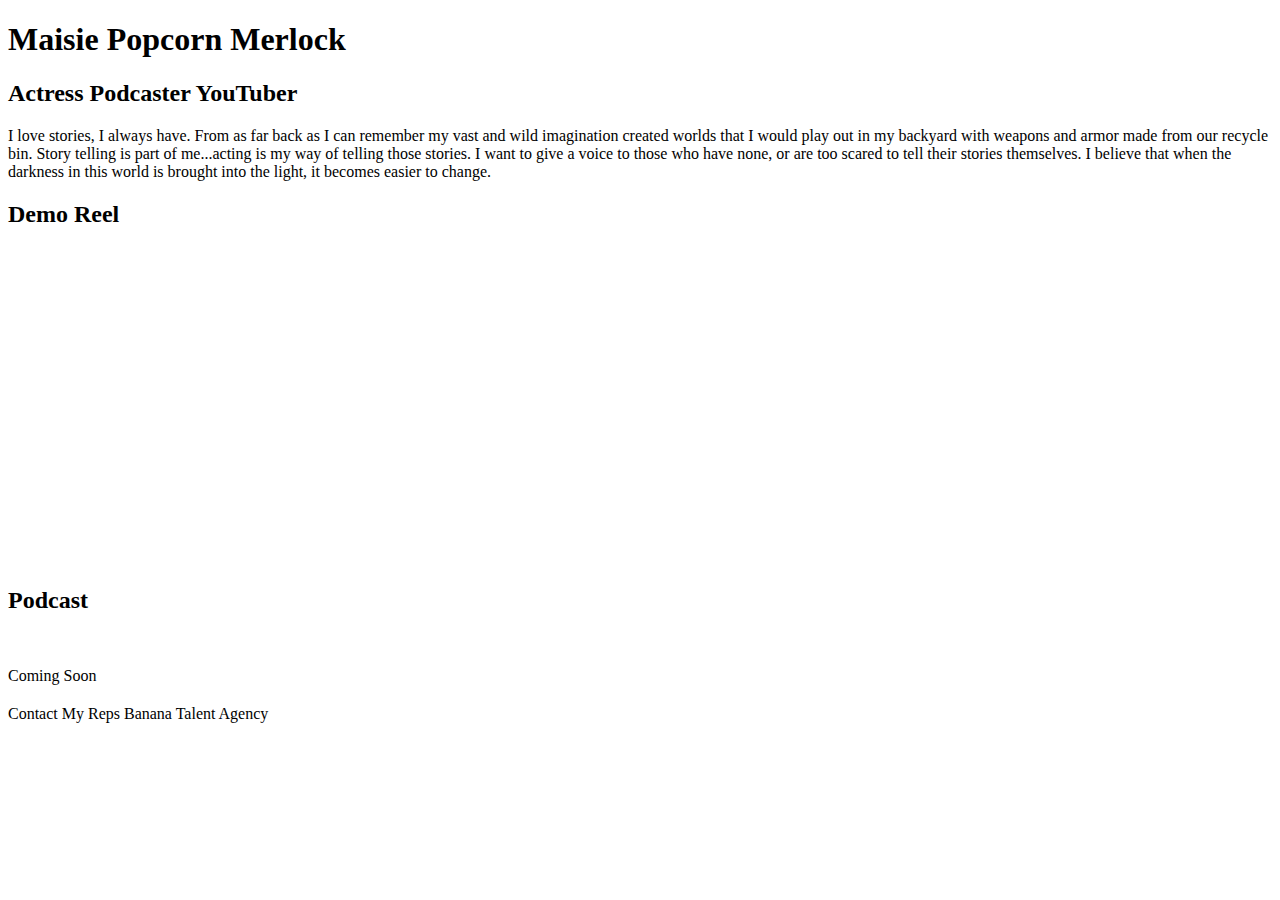
==== actordemo.html @ 0acc5858 "New Actor Page" ====
<!DOCTYPE html>
<html>
<head>
  <link href="stylemain.css" rel="stylesheet">
</head>
<body>
	<h1>Maisie Popcorn Merlock</h1>
		<h2>Actress Podcaster YouTuber</h2>
			<p>I love stories, I always have. From as far back as I can remember my vast and wild imagination created worlds that I would play out in my backyard with weapons and armor made from our recycle bin. Story telling is part of me...acting is my way of telling those stories. I want to give a voice to those who have none, or are too scared to tell their stories themselves. I believe that when the darkness in this world is brought into the light, it becomes easier to change. </p>
        <h2>Demo Reel</h2>
        <iframe width="560px" height="315px" src="https://www.youtube.com/watch?time_continue=1&v=GXEgFf_OOBI&feature=emb_logo" frameborder="0" allowfullscreen></iframe>
            <p></p>
        <h2>Podcast</h2>
            <img src="SCS PIC touched up.jpg" alt="">
            <p>Coming Soon</p>
        <h2></h2>
</body>
<footer>Contact My Reps Banana Talent Agency</footer>
</html>
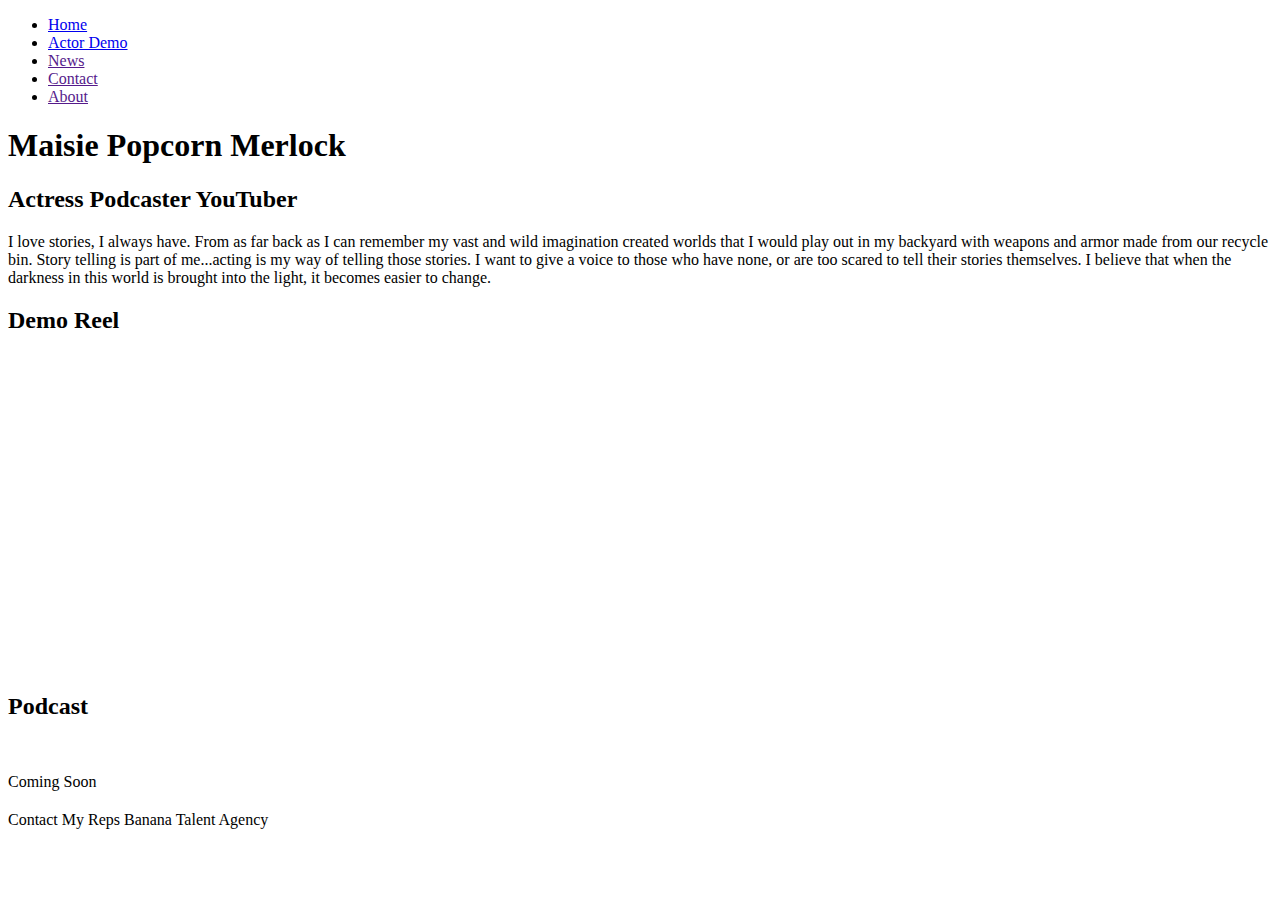
==== commit 8b7c6692: "Update Menu" ====
--- a/actordemo.html
+++ b/actordemo.html
@@ -4,6 +4,13 @@
   <link href="stylemain.css" rel="stylesheet">
 </head>
 <body>
+  <ul>
+		<li><a href="index.html">Home</a></li>
+		<li><a href="actordemo.html">Actor Demo</a></li>
+		<li><a href="">News</a></li>
+		<li><a href="">Contact</a></li>
+    <li><a href="">About</a></li>
+  </ul>
 	<h1>Maisie Popcorn Merlock</h1>
 		<h2>Actress Podcaster YouTuber</h2>
 			<p>I love stories, I always have. From as far back as I can remember my vast and wild imagination created worlds that I would play out in my backyard with weapons and armor made from our recycle bin. Story telling is part of me...acting is my way of telling those stories. I want to give a voice to those who have none, or are too scared to tell their stories themselves. I believe that when the darkness in this world is brought into the light, it becomes easier to change. </p>
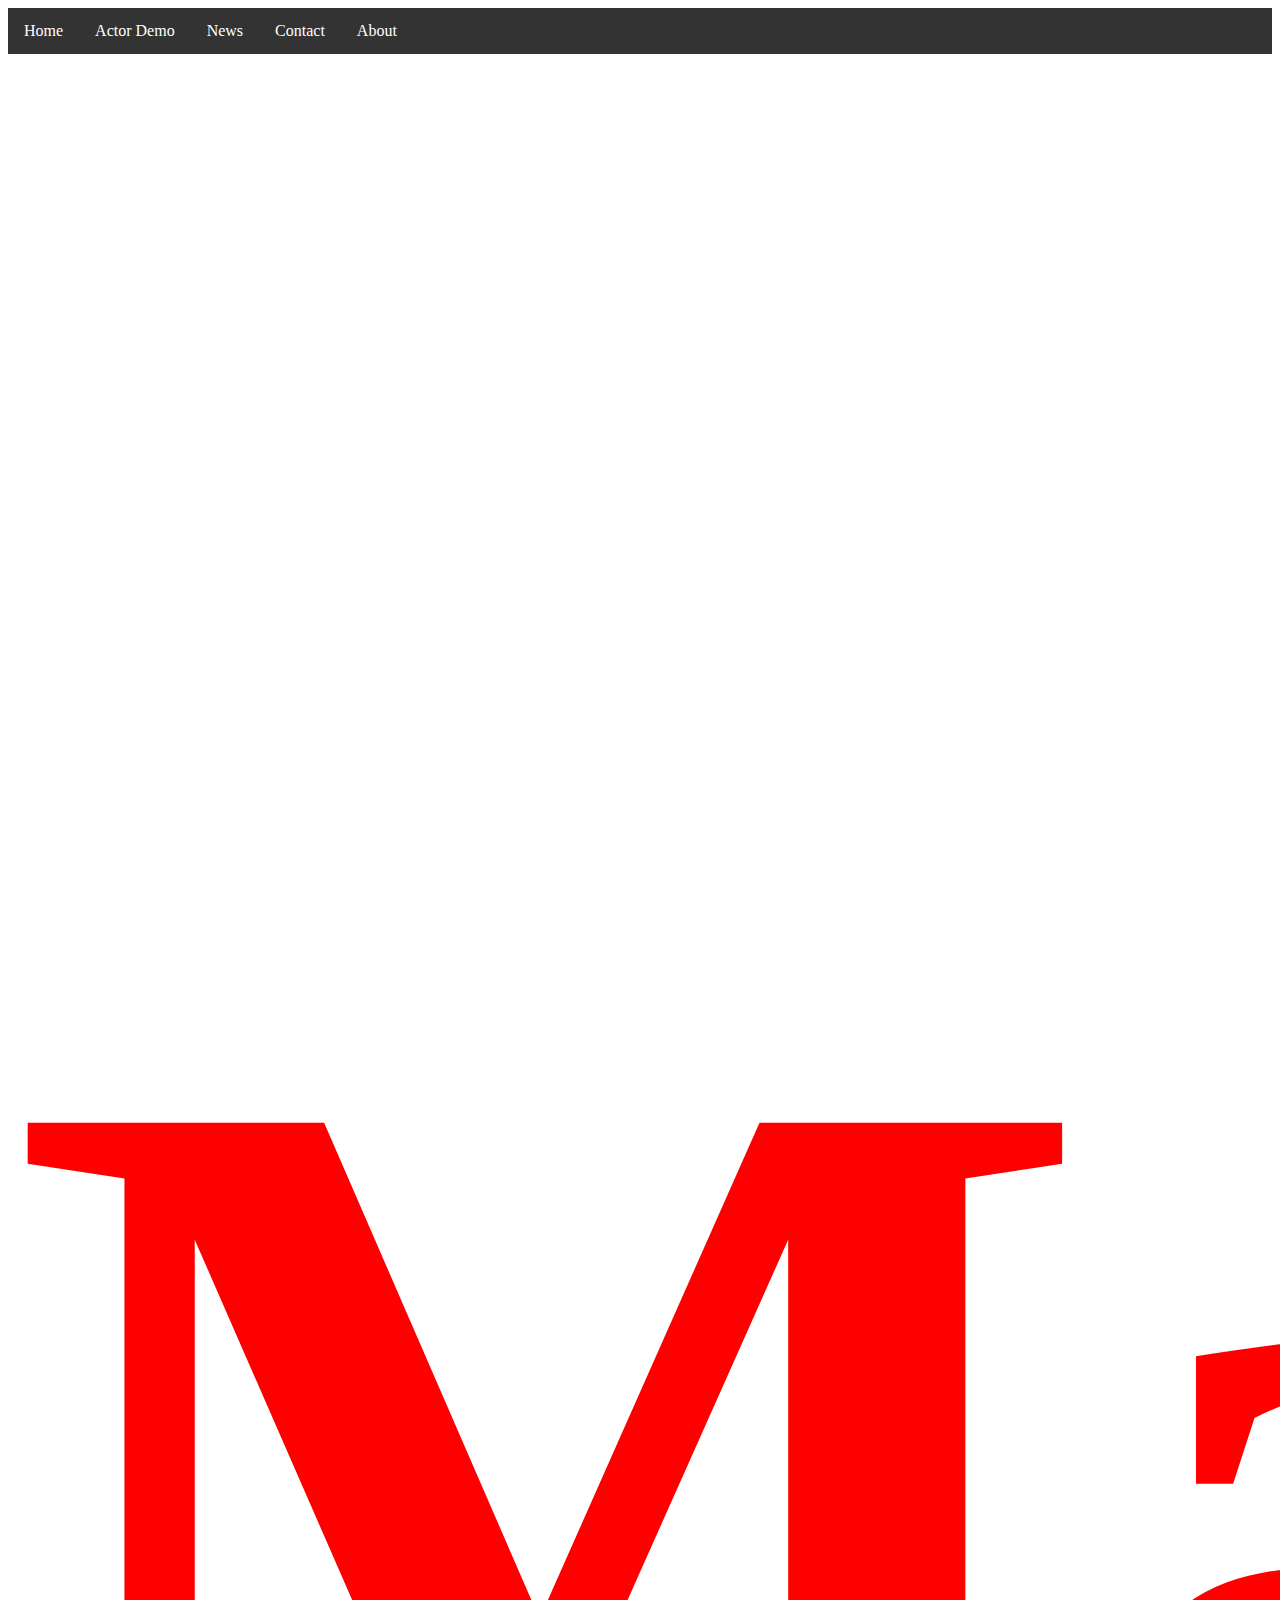
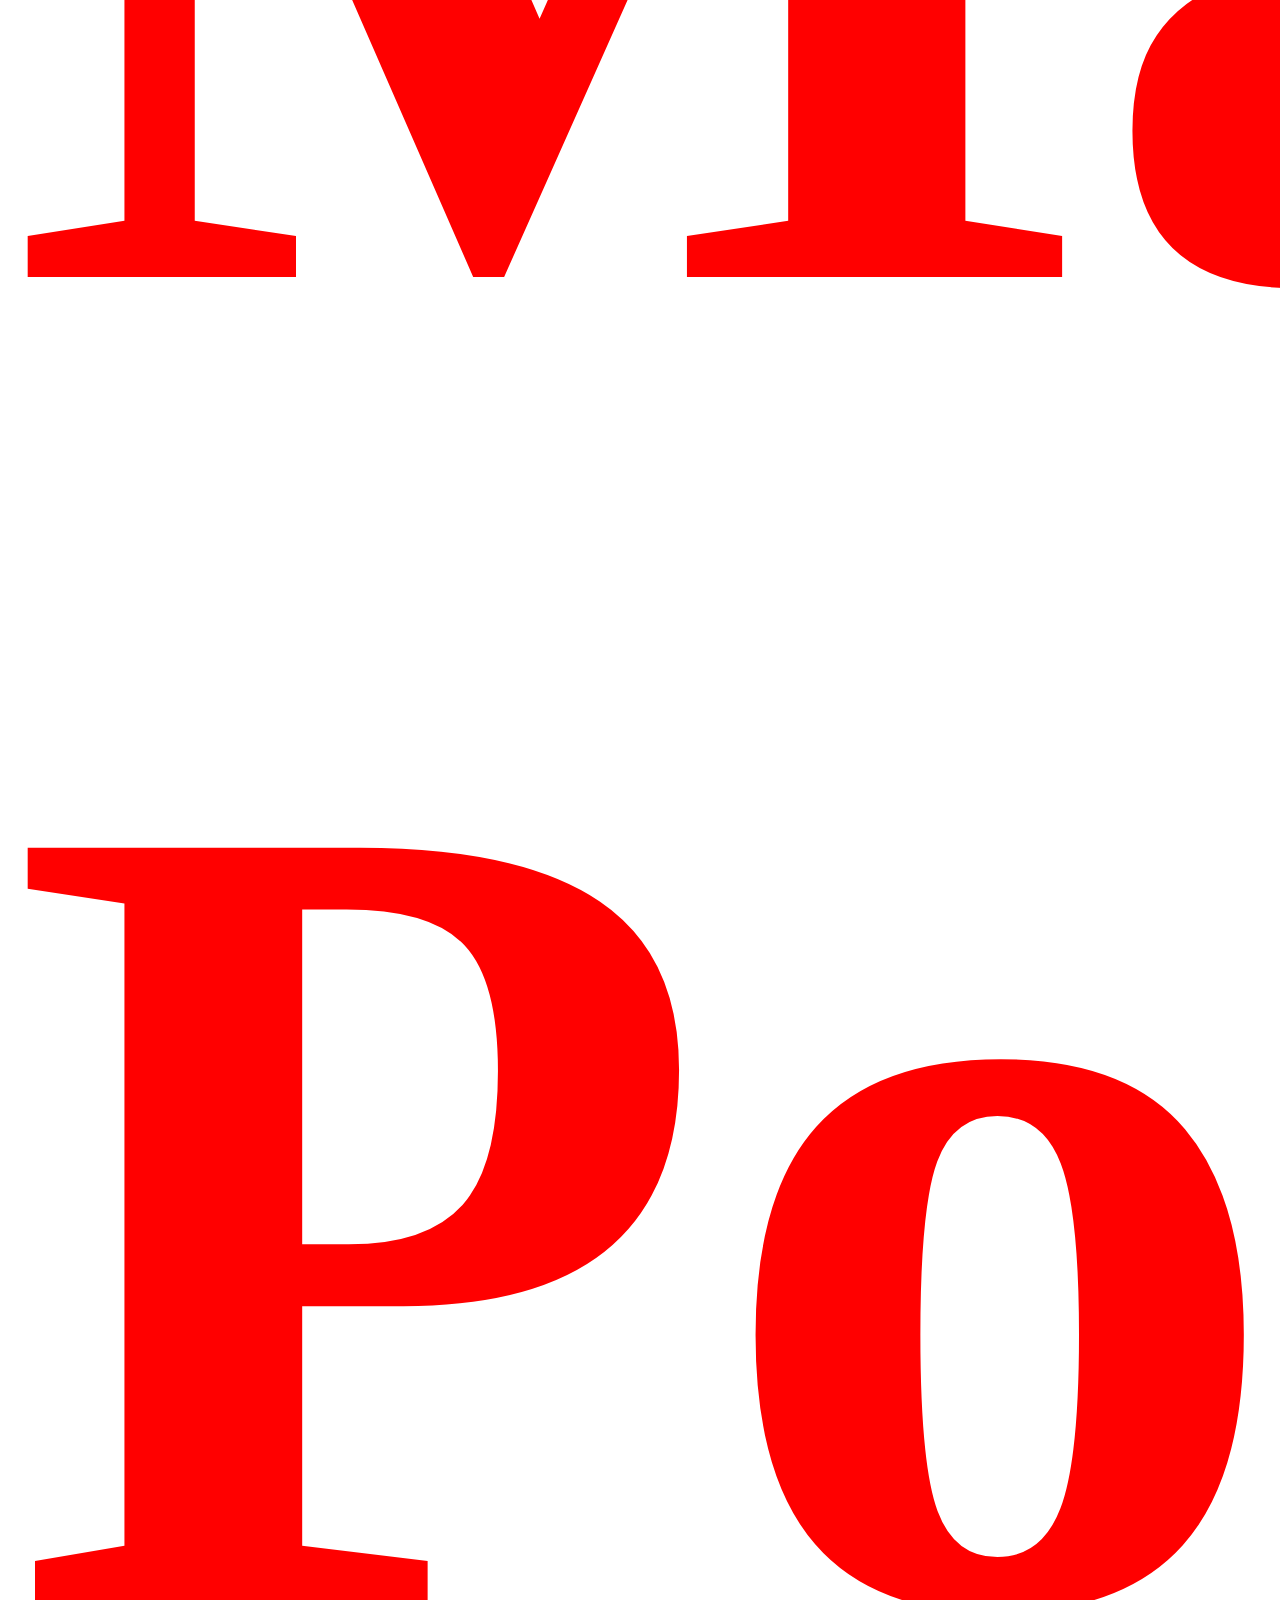
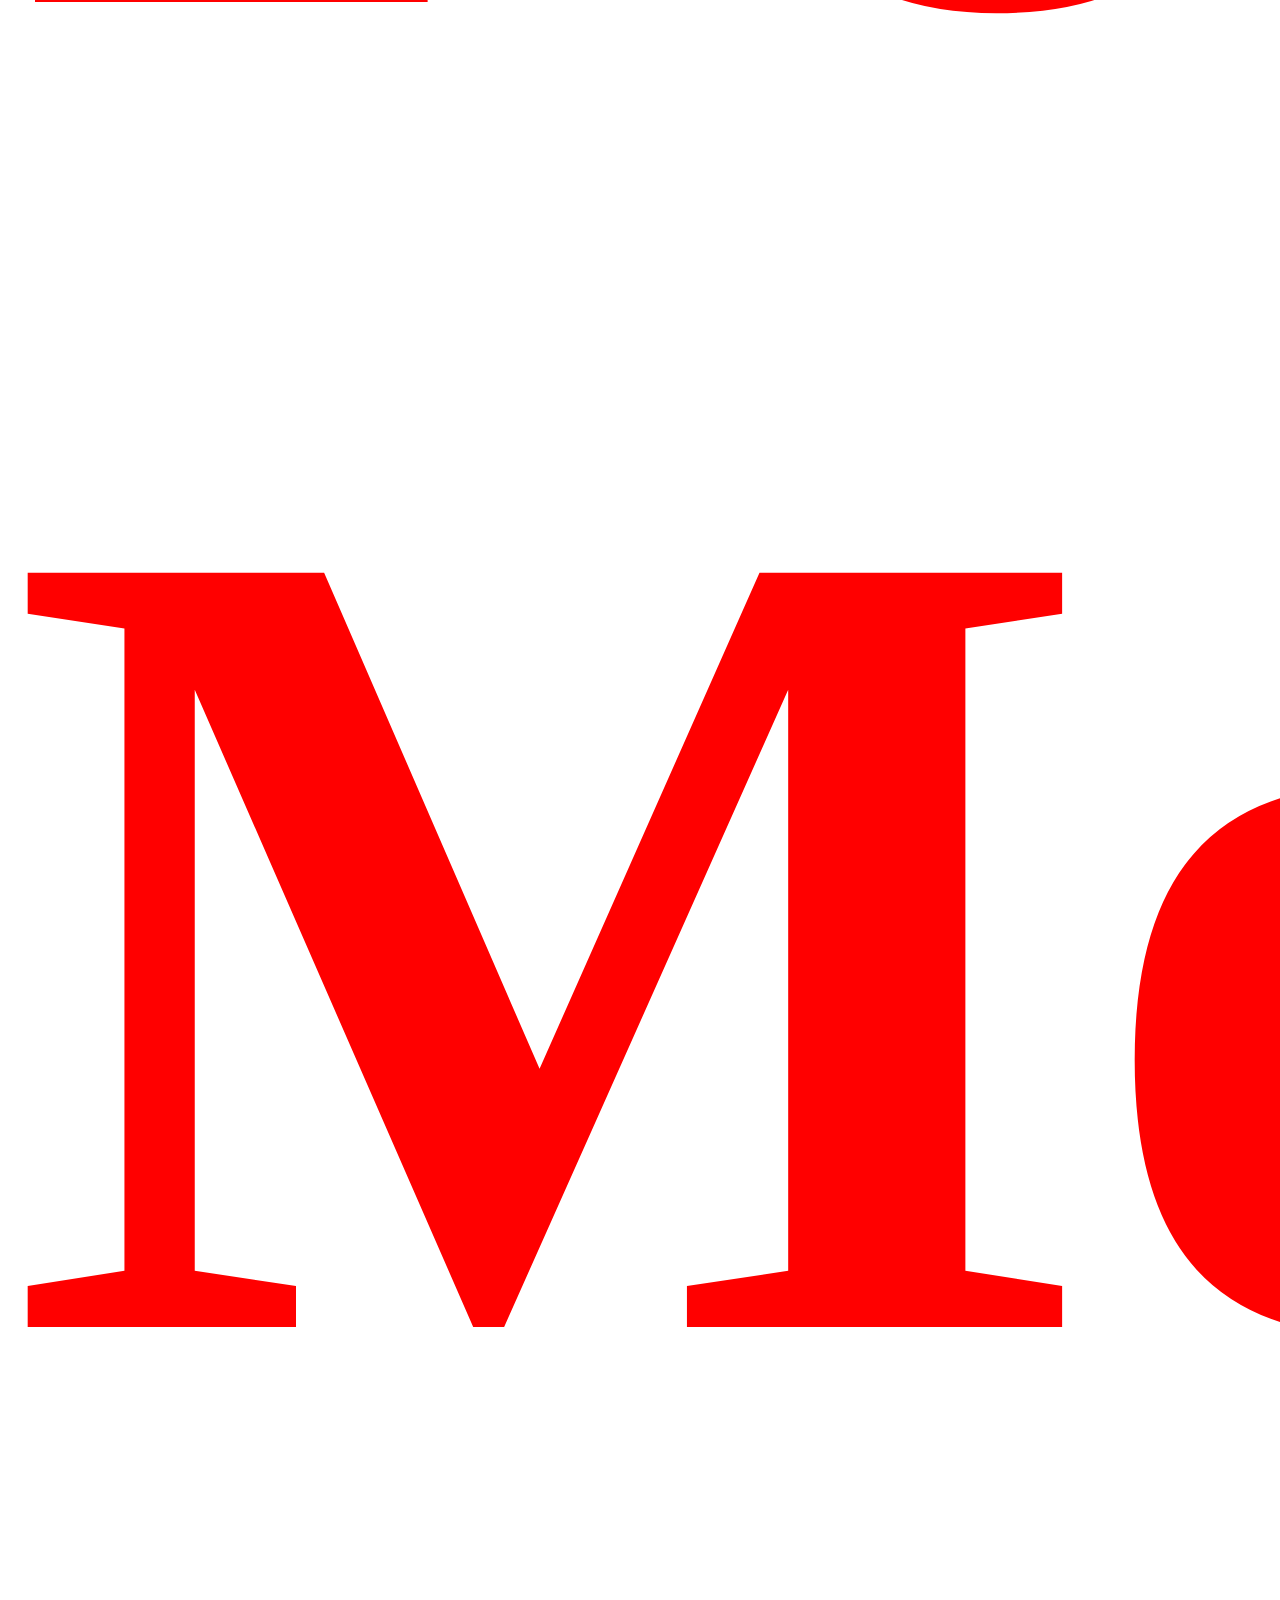
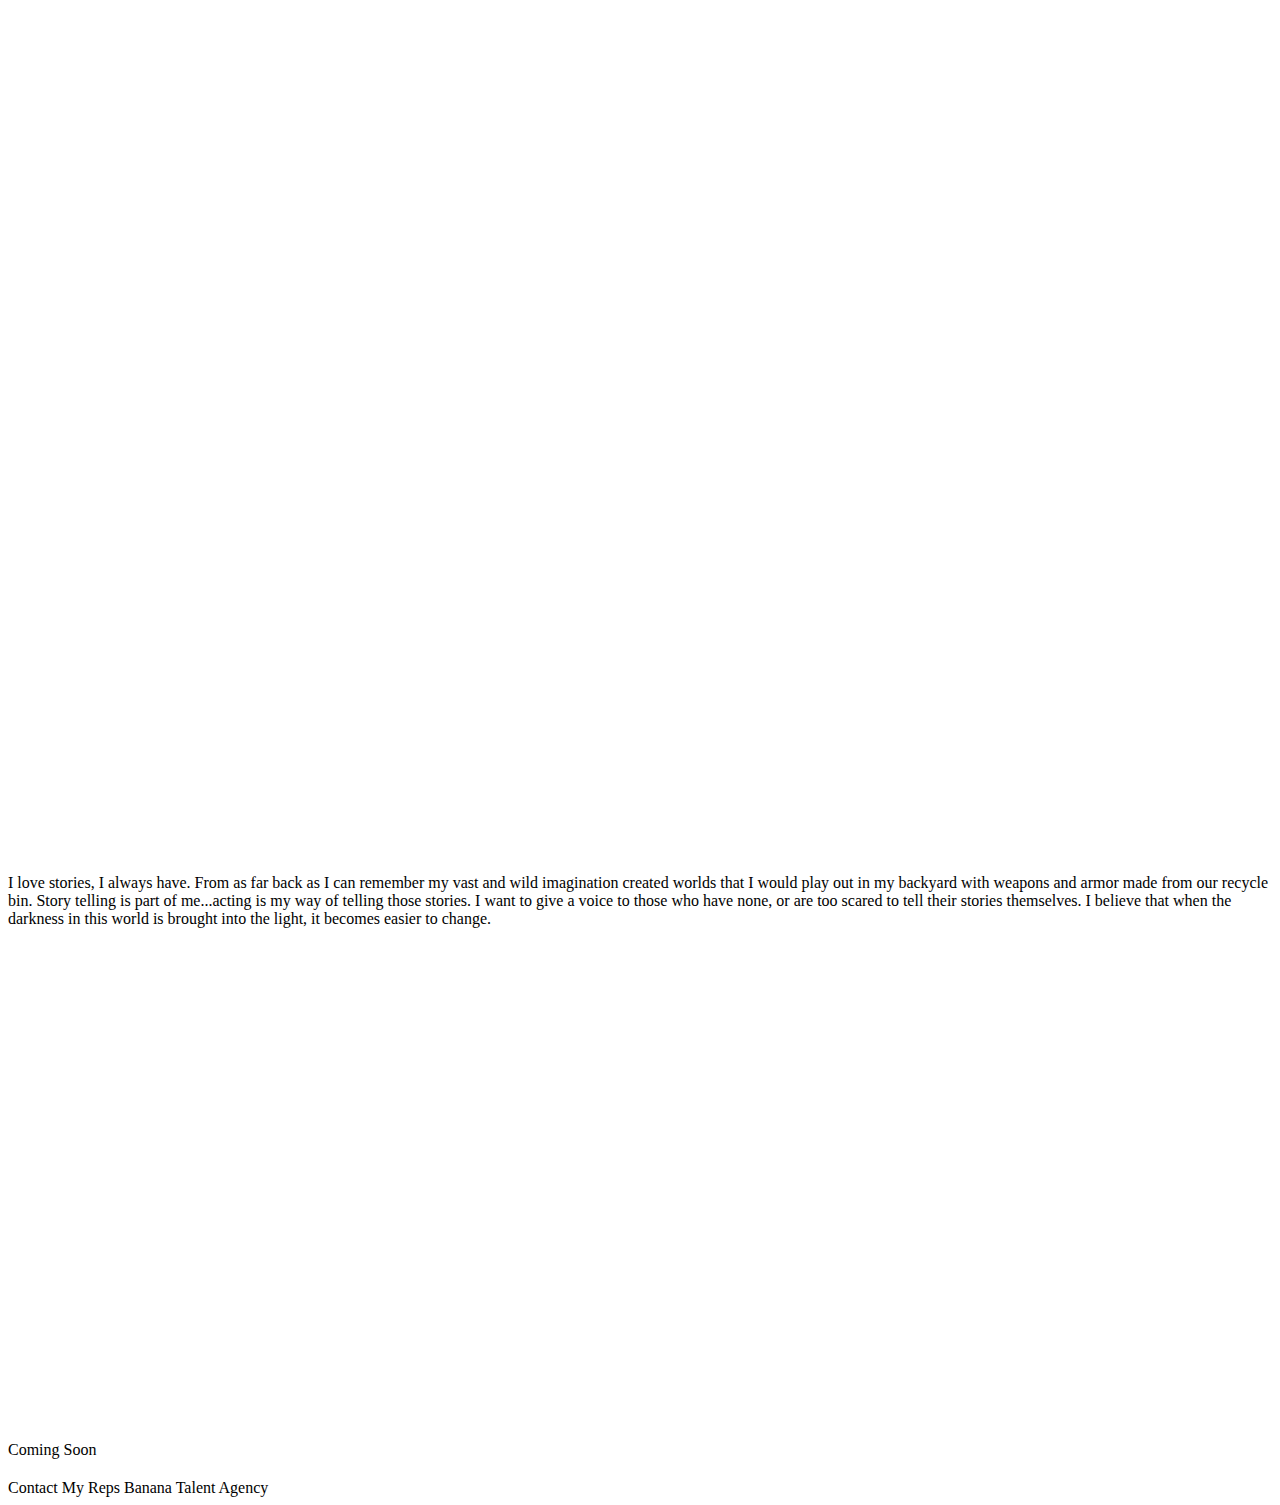
==== commit dfe0b9f2: "Putting Style In HTML" ====
--- a/actordemo.html
+++ b/actordemo.html
@@ -1,5 +1,40 @@
 <!DOCTYPE html>
 <html>
+<style>
+  ul {
+    list-style-type: none;
+    margin: 0;
+    padding: 0;
+    overflow: hidden;
+    background-color: #333;
+  }
+  
+  li {
+    float: left;
+  }
+  
+  li a {
+    display: block;
+    color: white;
+    text-align: center;
+    padding: 14px 16px;
+    text-decoration: none;
+  }
+  
+  li a:hover {
+    background-color: #111;
+  }
+h1 {
+    font-size: 72em;
+    color: red;
+    font-family: cursive;
+    text-align: center;
+}
+h2 {
+    margin-left: 80em;
+    margin-right: 80em;
+}
+</style>
 <head>
   <link href="stylemain.css" rel="stylesheet">
 </head>
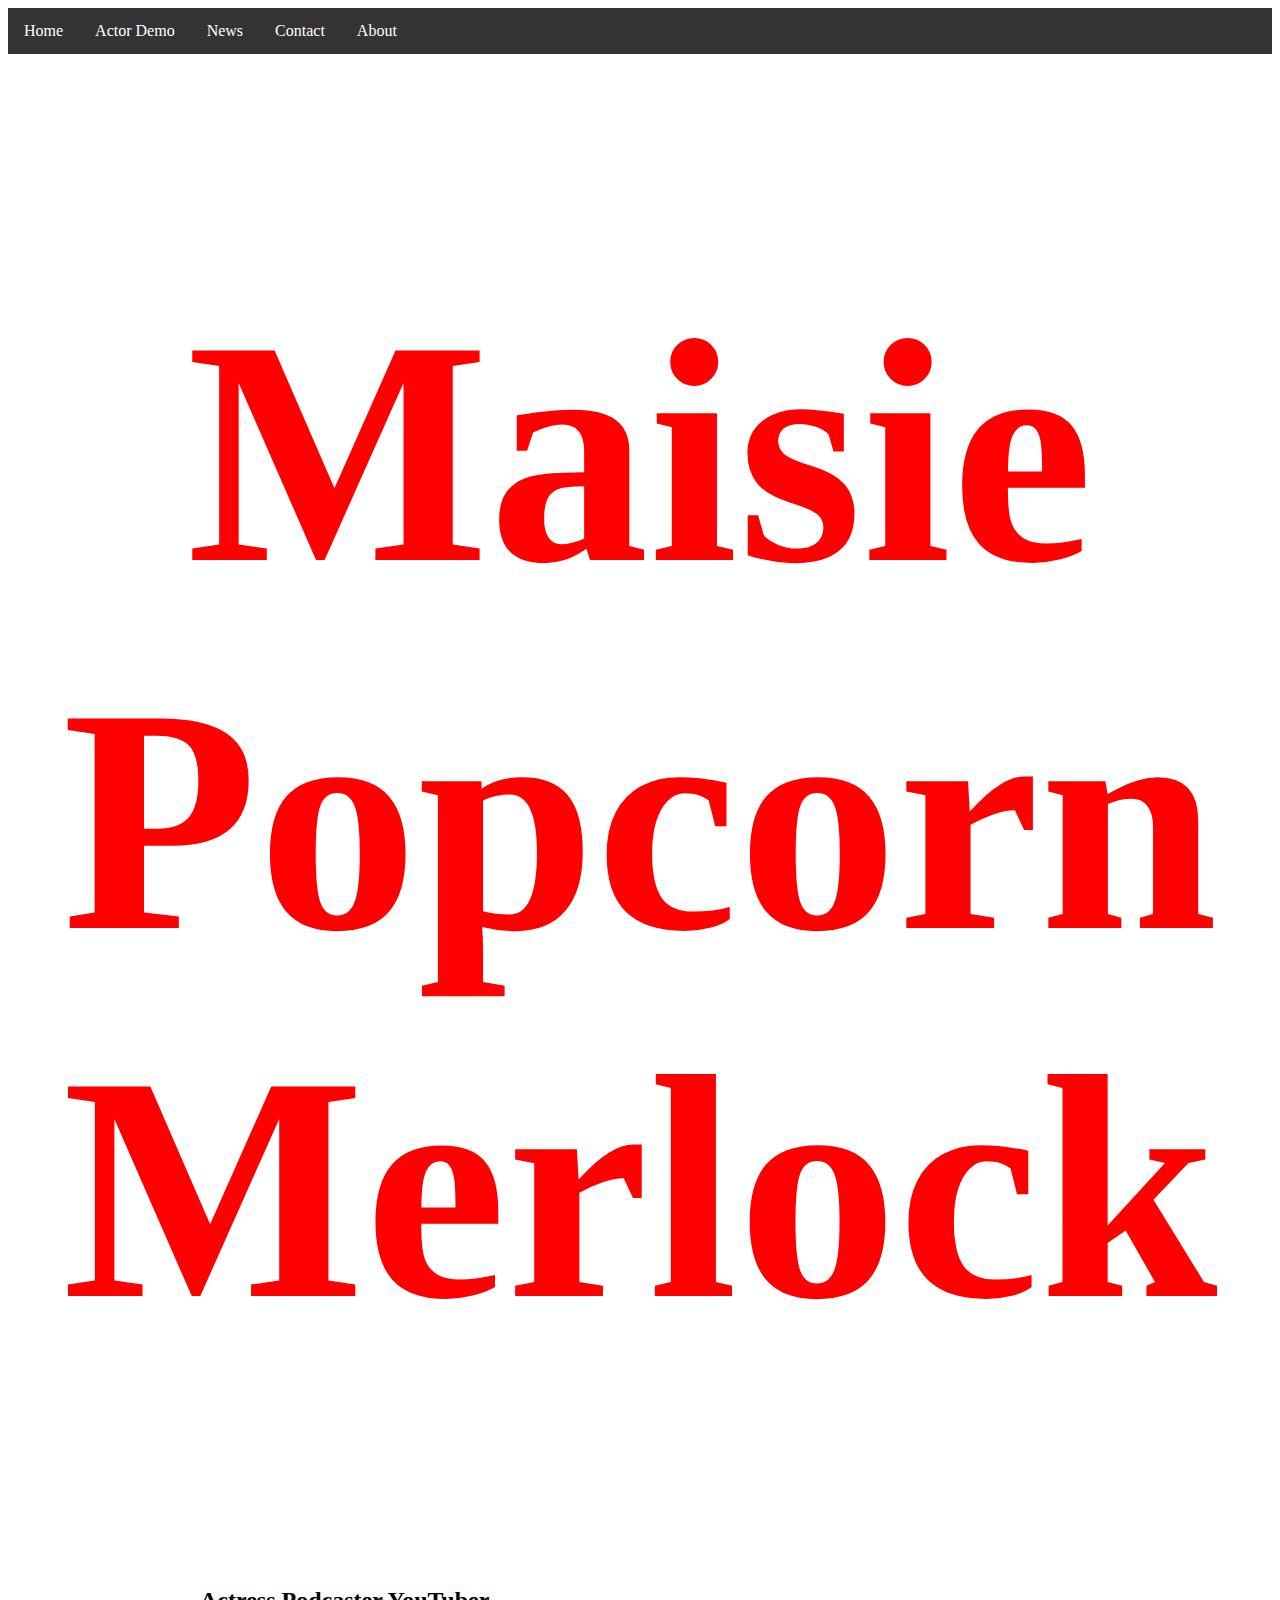
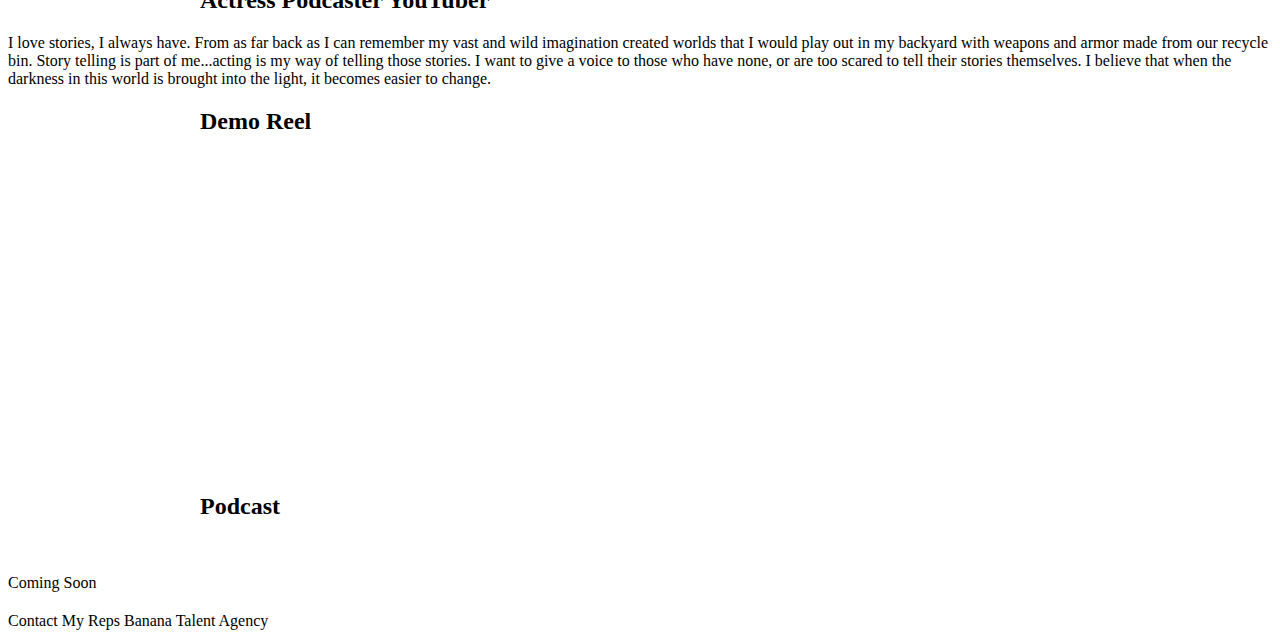
==== commit 0e642dac: "Fix Size" ====
--- a/actordemo.html
+++ b/actordemo.html
@@ -25,14 +25,14 @@
     background-color: #111;
   }
 h1 {
-    font-size: 72em;
+    font-size: 20em;
     color: red;
     font-family: cursive;
     text-align: center;
 }
 h2 {
-    margin-left: 80em;
-    margin-right: 80em;
+    margin-left: 8em;
+    margin-right: 8em;
 }
 </style>
 <head>
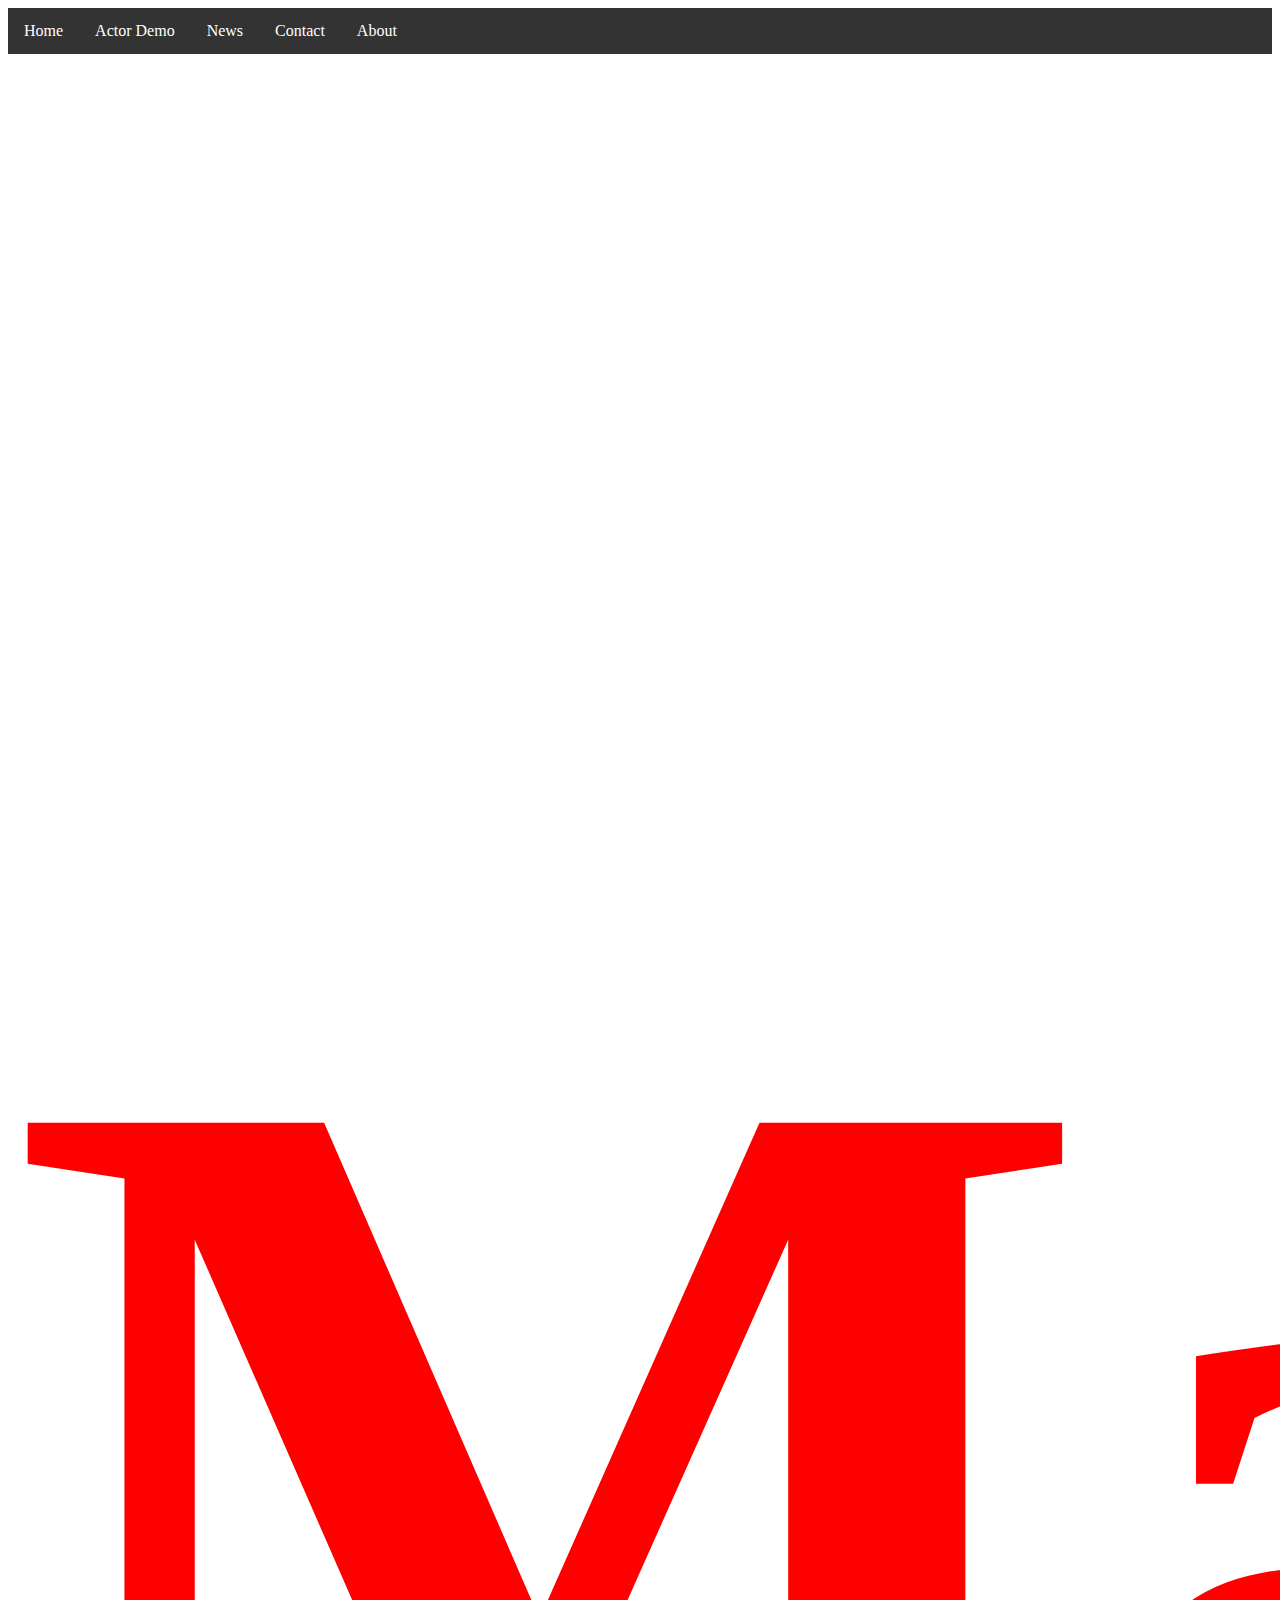
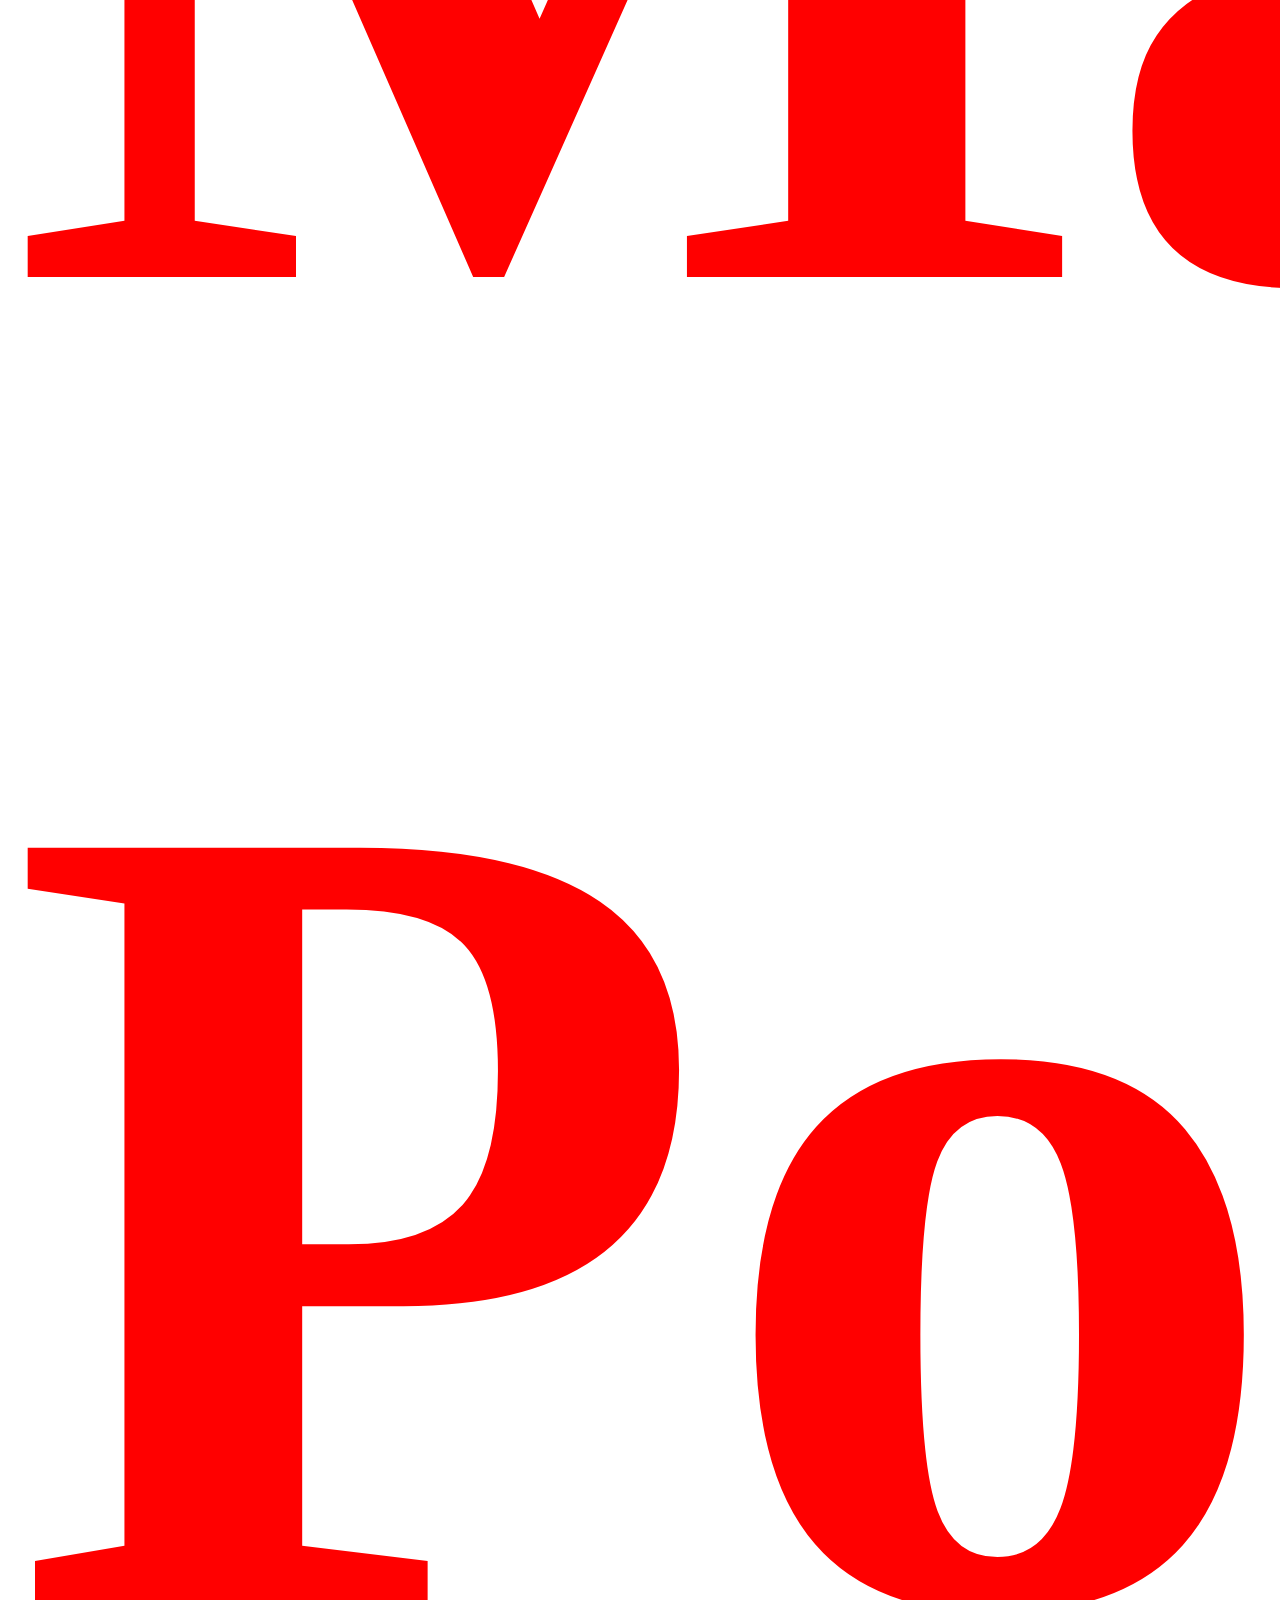
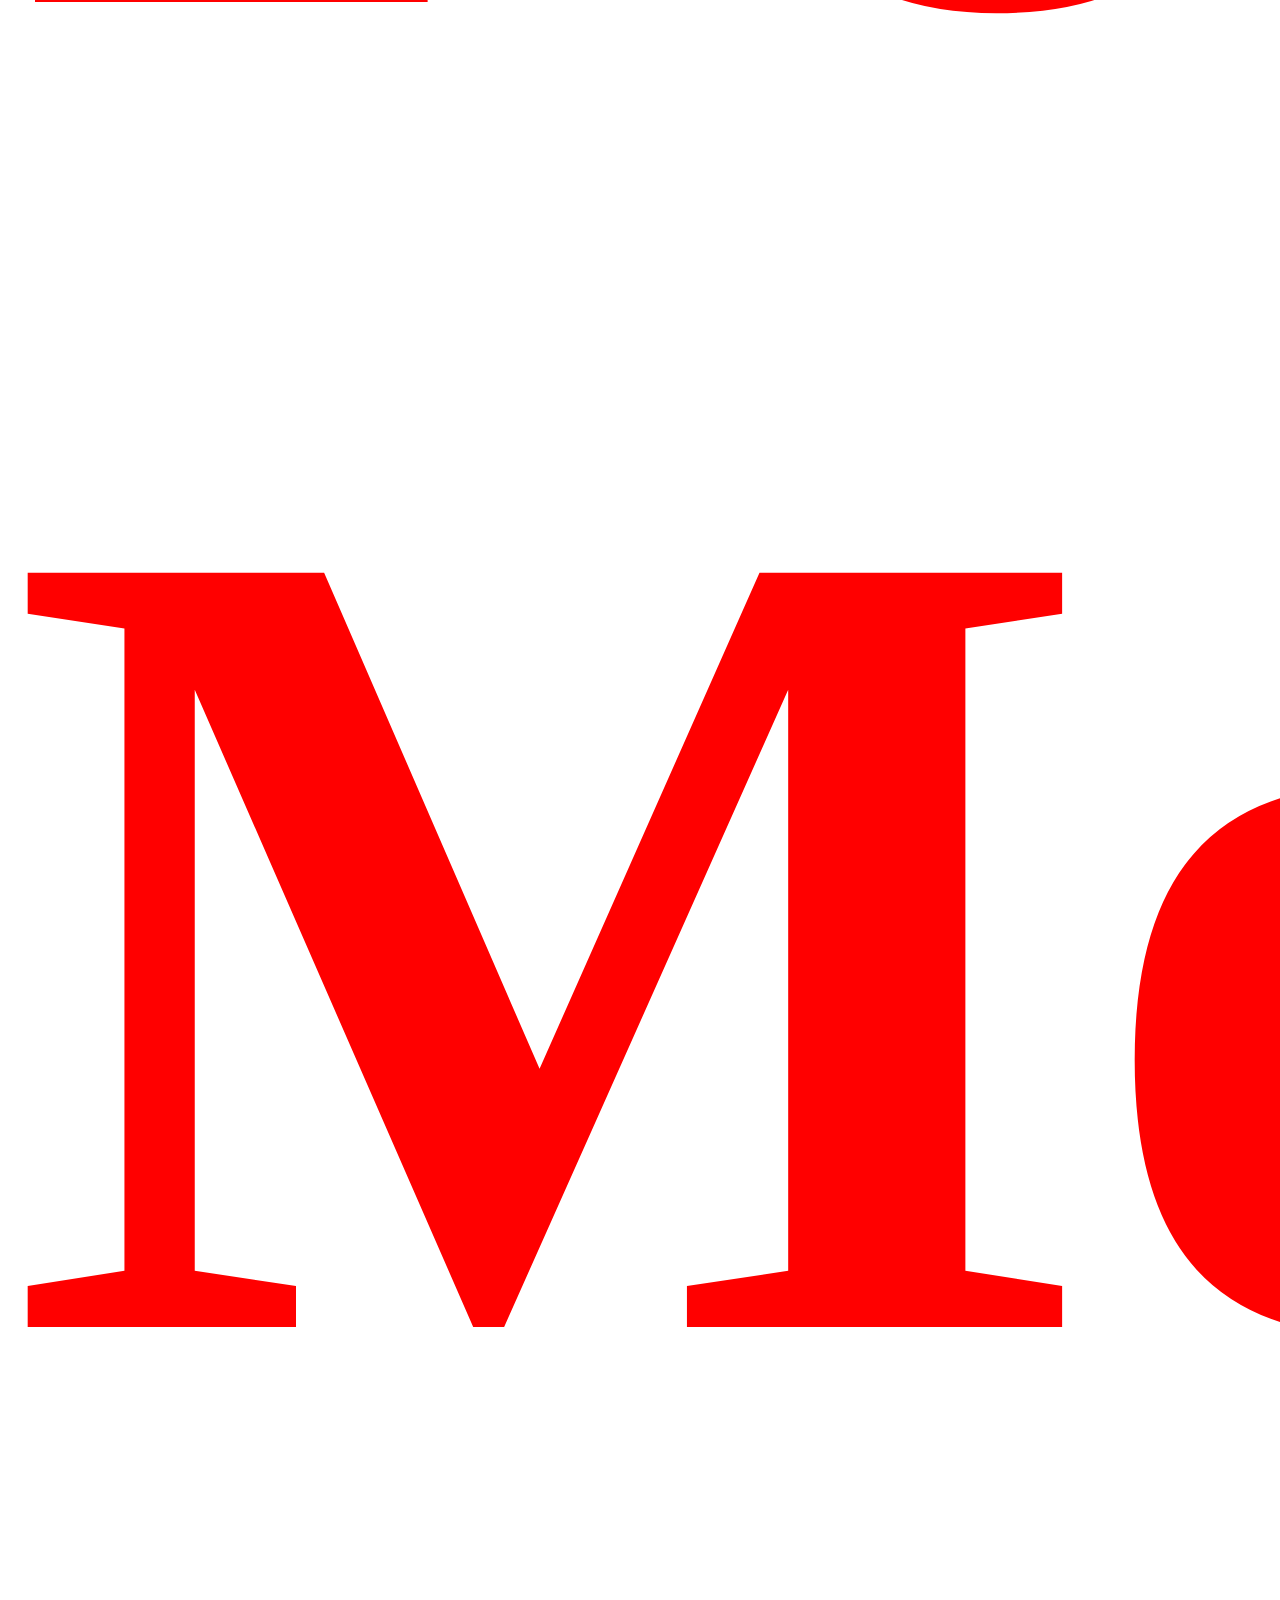
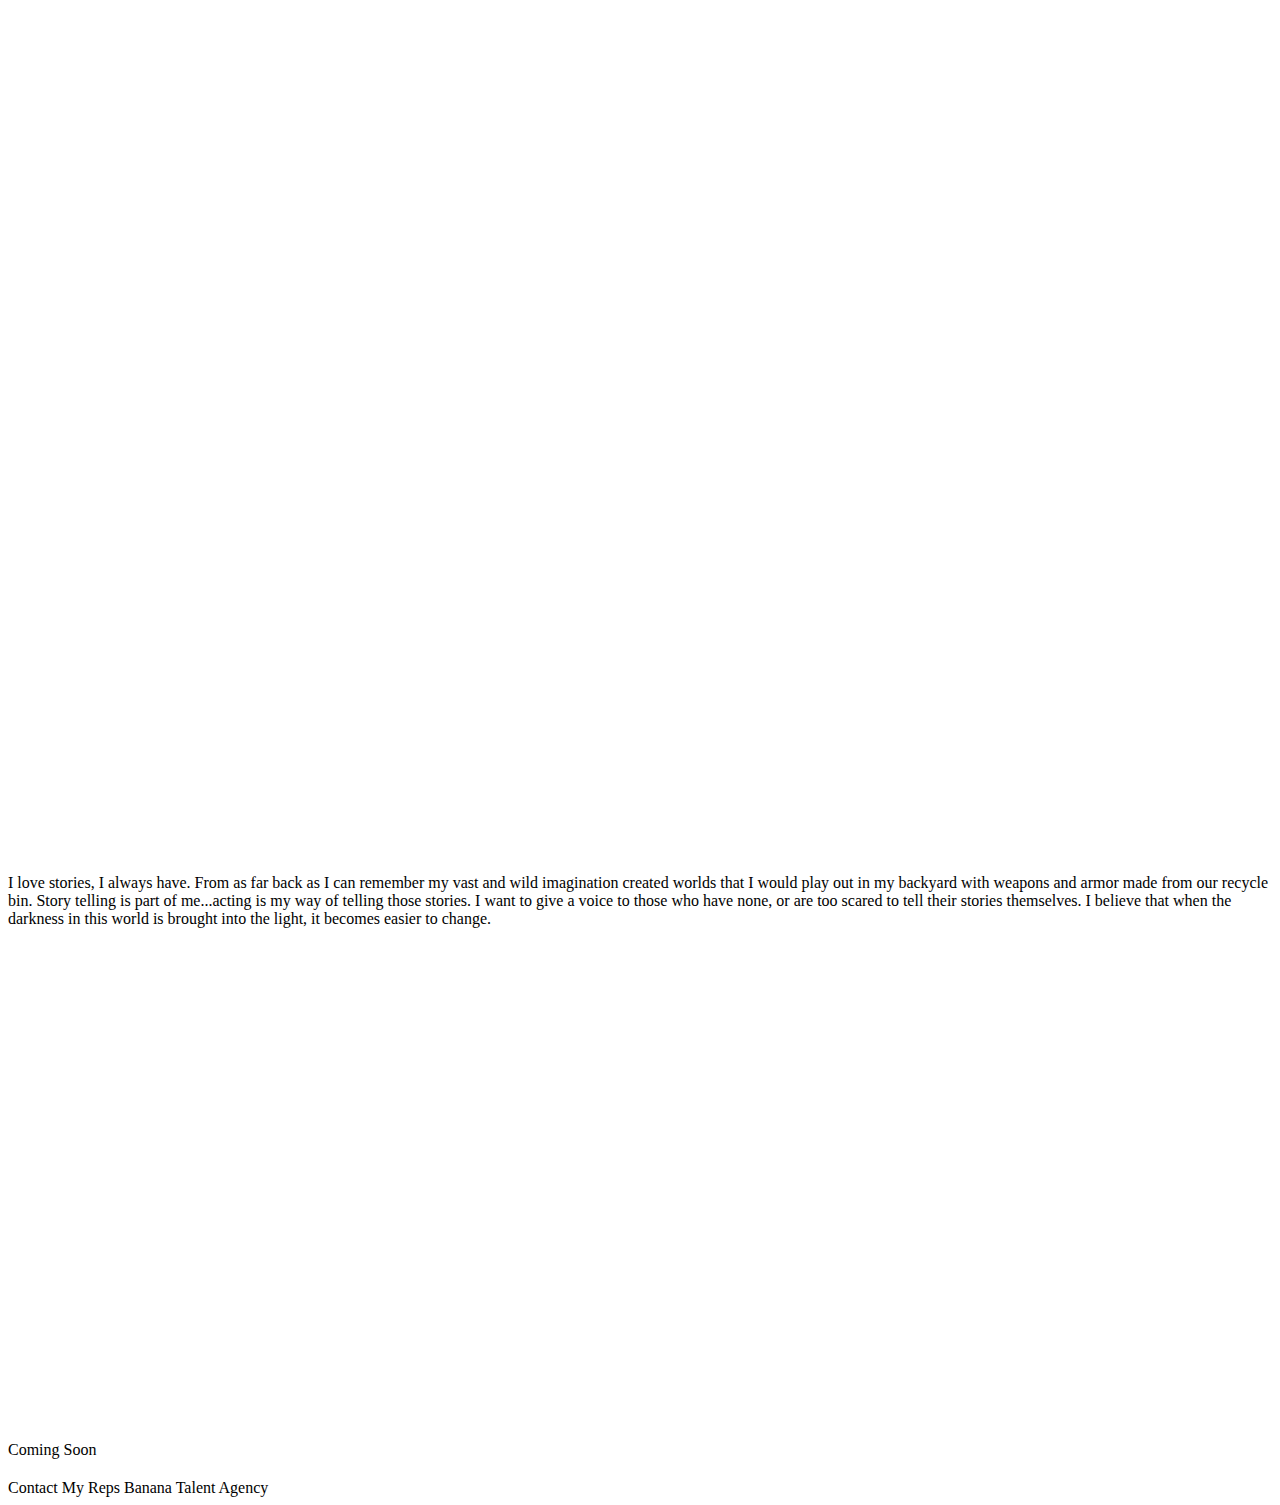
==== commit 733aed92: "css fix" ====
--- a/actordemo.html
+++ b/actordemo.html
@@ -36,7 +36,7 @@
 }
 </style>
 <head>
-  <link href="stylemain.css" rel="stylesheet">
+  <link href="actordemostyle.css" rel="stylesheet">
 </head>
 <body>
   <ul>
@@ -50,7 +50,7 @@
 		<h2>Actress Podcaster YouTuber</h2>
 			<p>I love stories, I always have. From as far back as I can remember my vast and wild imagination created worlds that I would play out in my backyard with weapons and armor made from our recycle bin. Story telling is part of me...acting is my way of telling those stories. I want to give a voice to those who have none, or are too scared to tell their stories themselves. I believe that when the darkness in this world is brought into the light, it becomes easier to change. </p>
         <h2>Demo Reel</h2>
-        <iframe width="560px" height="315px" src="https://www.youtube.com/watch?time_continue=1&v=GXEgFf_OOBI&feature=emb_logo" frameborder="0" allowfullscreen></iframe>
+        <iframe width="560px" height="315px" src="https://www.youtube.com/embed?time_continue=1&v=GXEgFf_OOBI&feature=emb_logo" frameborder="0" allowfullscreen></iframe>
             <p></p>
         <h2>Podcast</h2>
             <img src="SCS PIC touched up.jpg" alt="">
--- a/actordemostyle.css
+++ b/actordemostyle.css
@@ -0,0 +1,33 @@
+ul {
+    list-style-type: none;
+    margin: 0;
+    padding: 0;
+    overflow: hidden;
+    background-color: #333;
+  }
+  
+  li {
+    float: left;
+  }
+  
+  li a {
+    display: block;
+    color: white;
+    text-align: center;
+    padding: 14px 16px;
+    text-decoration: none;
+  }
+  
+  li a:hover {
+    background-color: #111;
+  }
+h1 {
+    font-size: 72em;
+    color: red;
+    font-family: cursive;
+    text-align: center;
+}
+h2 {
+    margin-left: 80em;
+    margin-right: 80em;
+}